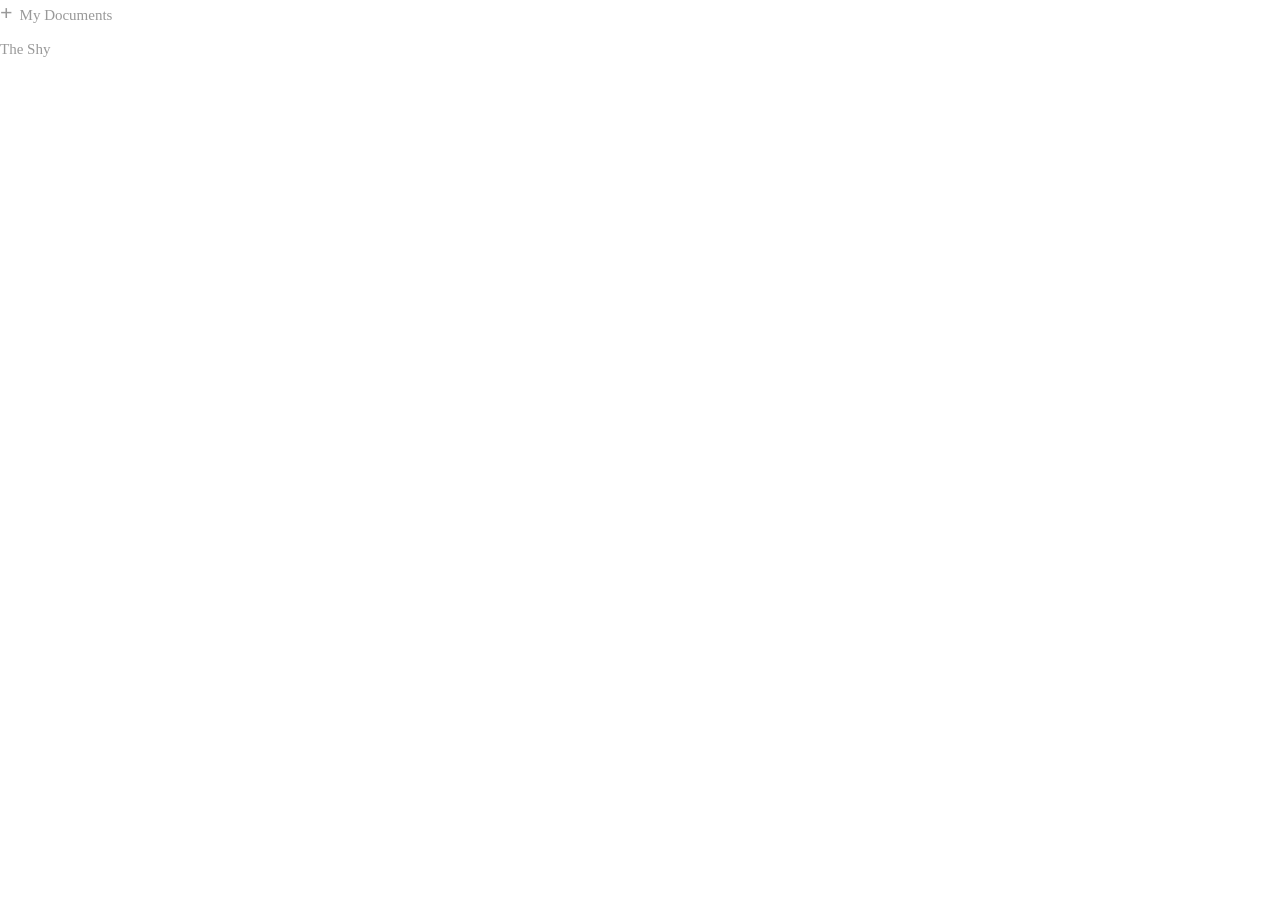
==== index.html @ bd91401d "rename tree.html to index.html" ====
<!DOCTYPE html>
<html lang="en">

<head>
    <meta charset="UTF-8">
    <meta name="viewport" content="width=device-width, initial-scale=1.0">
    <meta http-equiv="X-UA-Compatible" content="ie=edge">
    <link href="./tree.css" rel="stylesheet" type="text/css" />
    <title>tree</title>
</head>

<body>
    <div id='tree'></div>
</body>
<script src="./util.js"></script>
<script src="./tree.js"></script>
<script>
    var json = [{
            'id': 1,
            'name': 'My Documents',
            'pid': 0
        },
        {
            'id': 15,
            'name': 'The Shy',
            'pid': 0
        },
        {
            'id': 2,
            'name': 'photos ',
            'pid': 1
        },
        {
            'id': 3,
            'name': 'Friend',
            'pid': 2
        },
        {
            'id': 4,
            'name': 'Wife',
            'pid': 2
        },
        {
            'id': 5,
            'name': 'Company',
            'pid': 2
        },
        {
            'id': 6,
            'name': 'Program Files',
            'pid': 1
        },
        {
            'id': 8,
            'name': 'Java ',
            'pid': 6
        },
    ]
    var treeJson = normalizeTree(json)
    var dom = document.querySelector('#tree')
    initTree(dom, treeJson)
</script>

</html>
---- tree.css ----
* {
  margin: 0;
  padding: 0;
  box-sizing: border-box;
}

.tree-line {
  font-size: 15px;
  color: #999;
  margin-bottom: 15px;
}

.tree-line .tree-content {
  margin-bottom: 10px;
}

.tree-line>.tree-line {
  margin-left: 20px;
  display: none;
}

.tree-line.expand>.tree-line {
  display: block;
}

.tree-content .icon {
  font-size: 22px;
  color: #999;
  font-weight: 700;
  cursor: pointer;
  margin-right: 7px;
}

.tree-line.expand>.tree-content>.icon-expand {
  display: none;
}

.tree-line:not(.expand)>.tree-content>.icon-shrink {
  display: none;
}

.tree-line.leaf .icon{
  display: none;
}
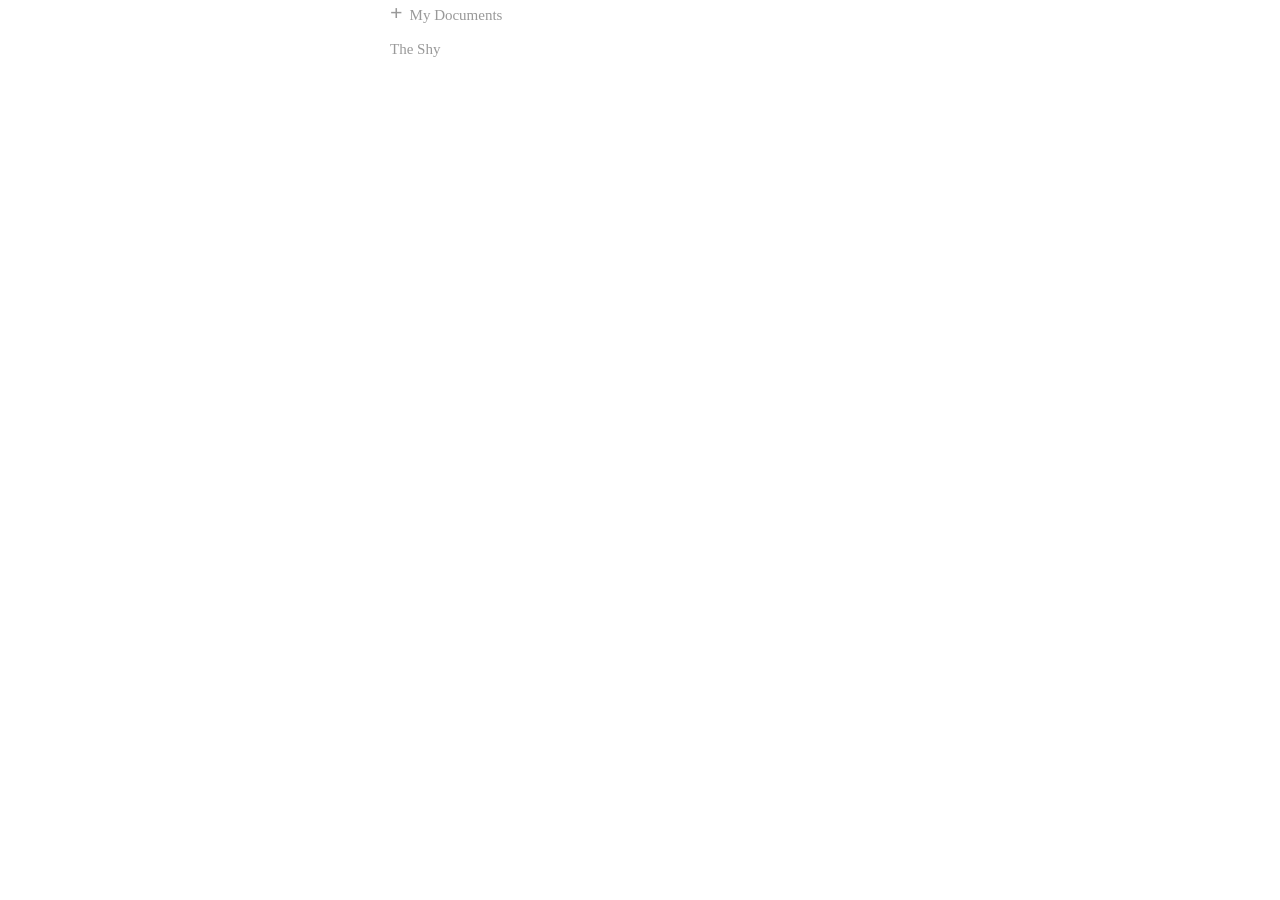
==== commit ba3106d7: "优化点击事件" ====
--- a/index.html
+++ b/index.html
@@ -5,12 +5,15 @@
     <meta charset="UTF-8">
     <meta name="viewport" content="width=device-width, initial-scale=1.0">
     <meta http-equiv="X-UA-Compatible" content="ie=edge">
+    <link href="./style.css" rel="stylesheet" type="text/css" />
     <link href="./tree.css" rel="stylesheet" type="text/css" />
     <title>tree</title>
 </head>
 
 <body>
-    <div id='tree'></div>
+    <div class="tree-wrap">
+        <div id='tree'></div>
+    </div>
 </body>
 <script src="./util.js"></script>
 <script src="./tree.js"></script>
@@ -34,6 +37,21 @@
             'id': 3,
             'name': 'Friend',
             'pid': 2
+        },
+        {
+            'id': 9,
+            'name': 'Friend friend',
+            'pid': 3
+        },
+        {
+            'id': 10,
+            'name': 'Friend friend friend',
+            'pid': 9
+        },
+        {
+            'id': 11,
+            'name': 'Friend friend friend friend',
+            'pid': 10
         },
         {
             'id': 4,
--- a/style.css
+++ b/style.css
@@ -0,0 +1,10 @@
+* {
+  margin: 0;
+  padding: 0;
+  box-sizing: border-box;
+}
+
+.tree-wrap {
+  width: 500px;
+  margin: auto;
+}
--- a/tree.css
+++ b/tree.css
@@ -1,9 +1,3 @@
-* {
-  margin: 0;
-  padding: 0;
-  box-sizing: border-box;
-}
-
 .tree-line {
   font-size: 15px;
   color: #999;
@@ -12,10 +6,11 @@
 
 .tree-line .tree-content {
   margin-bottom: 10px;
+  white-space: nowrap;
 }
 
 .tree-line>.tree-line {
-  margin-left: 20px;
+  margin-left: 35px;
   display: none;
 }
 
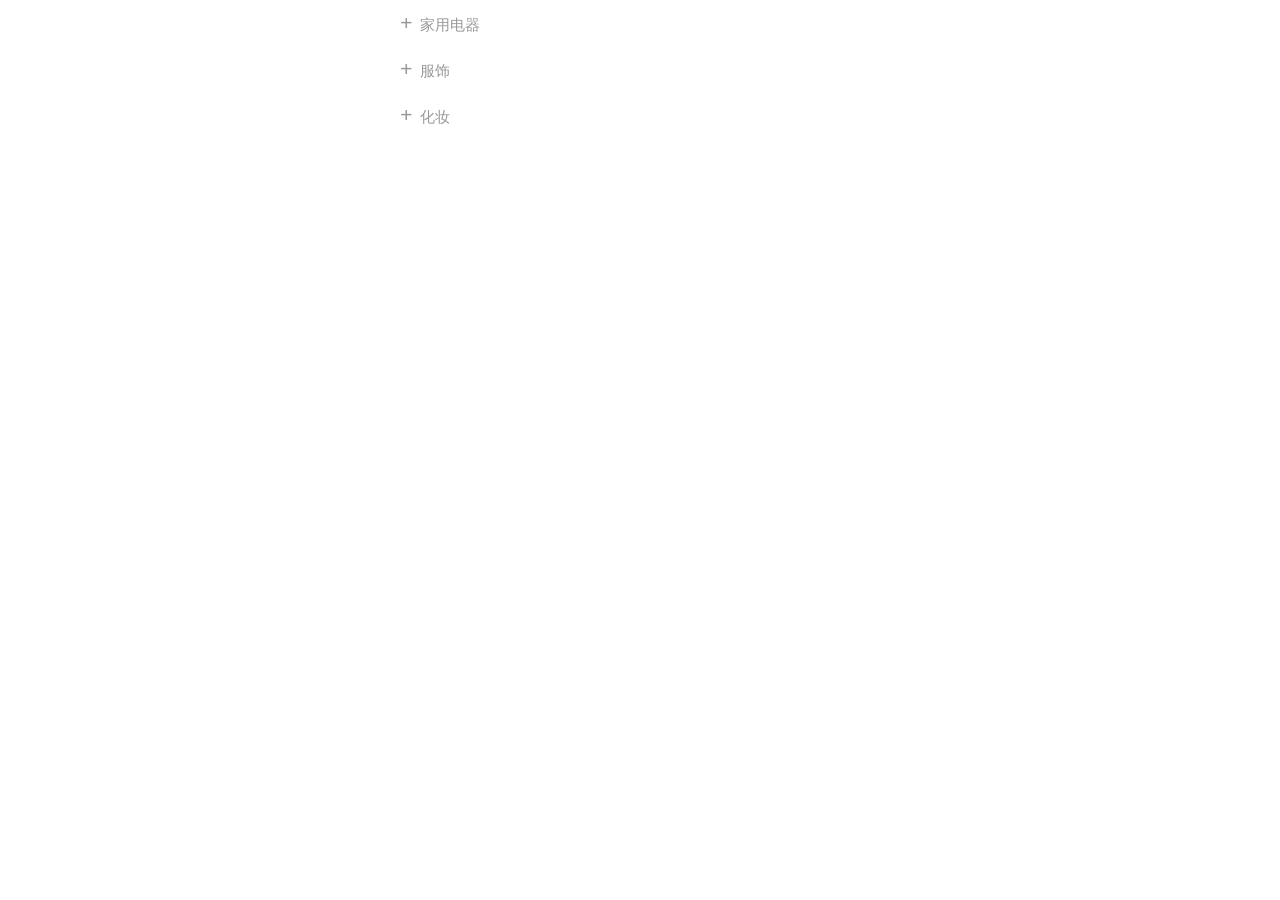
==== commit 07cd544b: "示例json" ====
--- a/index.html
+++ b/index.html
@@ -18,62 +18,7 @@
 <script src="./util.js"></script>
 <script src="./tree.js"></script>
 <script>
-    var json = [{
-            'id': 1,
-            'name': 'My Documents',
-            'pid': 0
-        },
-        {
-            'id': 15,
-            'name': 'The Shy',
-            'pid': 0
-        },
-        {
-            'id': 2,
-            'name': 'photos ',
-            'pid': 1
-        },
-        {
-            'id': 3,
-            'name': 'Friend',
-            'pid': 2
-        },
-        {
-            'id': 9,
-            'name': 'Friend friend',
-            'pid': 3
-        },
-        {
-            'id': 10,
-            'name': 'Friend friend friend',
-            'pid': 9
-        },
-        {
-            'id': 11,
-            'name': 'Friend friend friend friend',
-            'pid': 10
-        },
-        {
-            'id': 4,
-            'name': 'Wife',
-            'pid': 2
-        },
-        {
-            'id': 5,
-            'name': 'Company',
-            'pid': 2
-        },
-        {
-            'id': 6,
-            'name': 'Program Files',
-            'pid': 1
-        },
-        {
-            'id': 8,
-            'name': 'Java ',
-            'pid': 6
-        },
-    ]
+    var json = [{"id":"4","pid":"1","name":"大家电"},  {"id":"5","pid":"1","name":"生活电器"},  {"id":"1","pid":"0","name":"家用电器"},  {"id":"2","pid":"0","name":"服饰"},  {"id":"3","pid":"0","name":"化妆"},  {"id":"7","pid":"4","name":"空调"}, {"id":"8","pid":"4","name":"冰箱"},  {"id":"9","pid":"4","name":"洗衣机"},  {"id":"10","pid":"4","name":"热水器"},  {"id":"11","pid":"3","name":"面部护理"},  {"id":"12","pid":"3","name":"口腔护理"},  {"id":"13","pid":"2","name":"男装"},  {"id":"14","pid":"2","name":"女装"},  {"id":"15","pid":"7","name":"海尔空调"},  {"id":"16","pid":"7","name":"美的空调"}, {"id":"19","pid":"5","name":"加湿器"},  {"id":"20","pid":"5","name":"电熨斗"}   ]
     var treeJson = normalizeTree(json)
     var dom = document.querySelector('#tree')
     initTree(dom, treeJson)
--- a/tree.css
+++ b/tree.css
@@ -1,11 +1,10 @@
 .tree-line {
   font-size: 15px;
   color: #999;
-  margin-bottom: 15px;
 }
 
 .tree-line .tree-content {
-  margin-bottom: 10px;
+	padding: 10px;
   white-space: nowrap;
 }
 
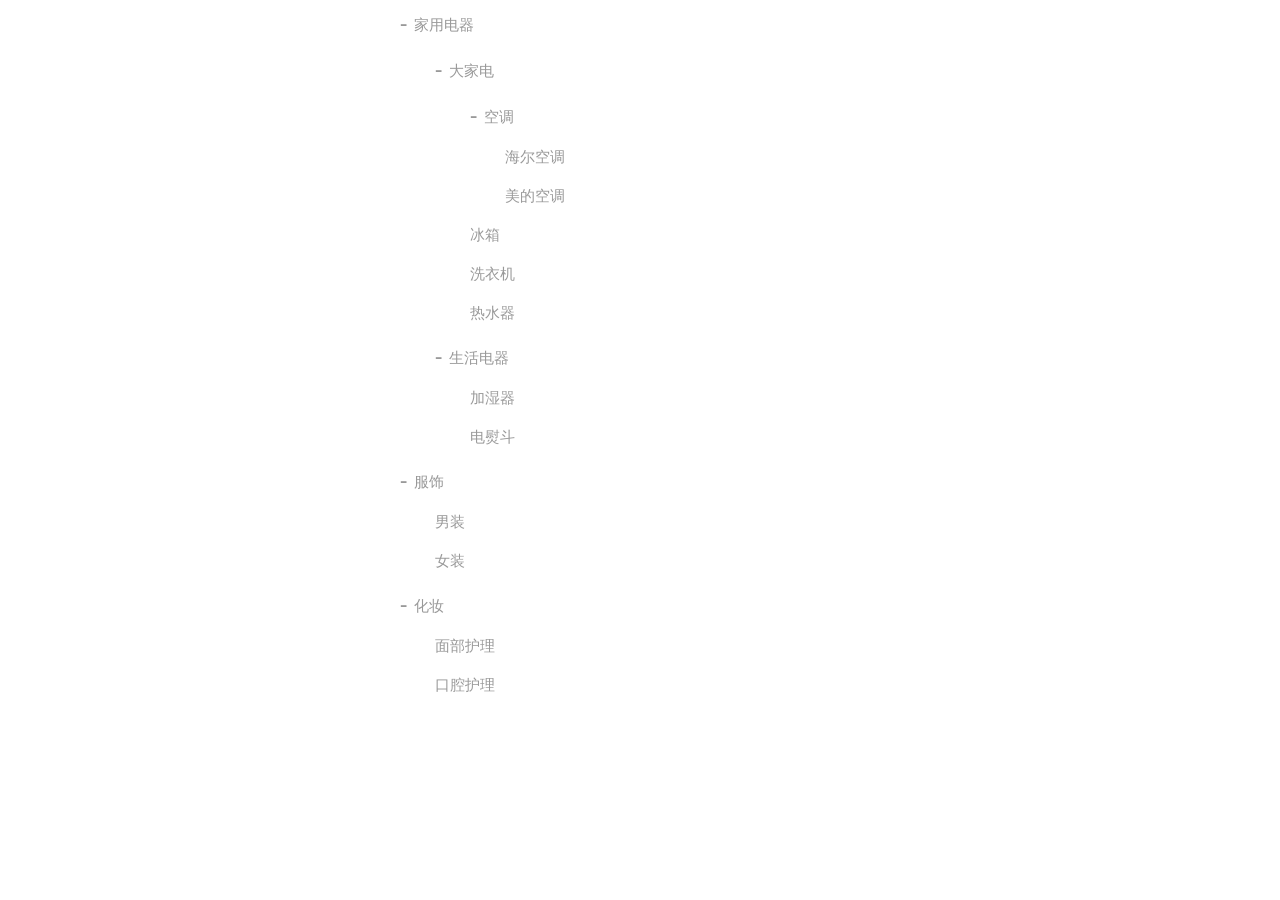
==== commit db9f01f3: "代码结构调整" ====
--- a/index.html
+++ b/index.html
@@ -1,27 +1,100 @@
 <!DOCTYPE html>
 <html lang="en">
 
-<head>
-    <meta charset="UTF-8">
-    <meta name="viewport" content="width=device-width, initial-scale=1.0">
-    <meta http-equiv="X-UA-Compatible" content="ie=edge">
-    <link href="./style.css" rel="stylesheet" type="text/css" />
-    <link href="./tree.css" rel="stylesheet" type="text/css" />
-    <title>tree</title>
-</head>
+	<head>
+		<meta charset="UTF-8">
+		<meta name="viewport" content="width=device-width, initial-scale=1.0">
+		<meta http-equiv="X-UA-Compatible" content="ie=edge">
+		<link href="./css/style.css" rel="stylesheet" type="text/css" />
+		<link href="./css/tree.css" rel="stylesheet" type="text/css" />
+		<title>tree</title>
+	</head>
 
-<body>
-    <div class="tree-wrap">
-        <div id='tree'></div>
-    </div>
-</body>
-<script src="./util.js"></script>
-<script src="./tree.js"></script>
-<script>
-    var json = [{"id":"4","pid":"1","name":"大家电"},  {"id":"5","pid":"1","name":"生活电器"},  {"id":"1","pid":"0","name":"家用电器"},  {"id":"2","pid":"0","name":"服饰"},  {"id":"3","pid":"0","name":"化妆"},  {"id":"7","pid":"4","name":"空调"}, {"id":"8","pid":"4","name":"冰箱"},  {"id":"9","pid":"4","name":"洗衣机"},  {"id":"10","pid":"4","name":"热水器"},  {"id":"11","pid":"3","name":"面部护理"},  {"id":"12","pid":"3","name":"口腔护理"},  {"id":"13","pid":"2","name":"男装"},  {"id":"14","pid":"2","name":"女装"},  {"id":"15","pid":"7","name":"海尔空调"},  {"id":"16","pid":"7","name":"美的空调"}, {"id":"19","pid":"5","name":"加湿器"},  {"id":"20","pid":"5","name":"电熨斗"}   ]
-    var treeJson = normalizeTree(json)
-    var dom = document.querySelector('#tree')
-    initTree(dom, treeJson)
-</script>
+	<body>
+		<div class="tree-wrap">
+			<div id='tree'></div>
+		</div>
+	</body>
+	<script src="./js/util.js"></script>
+	<script src="./js/tree.js"></script>
+	<script>
+		var json = [{
+			"id": "4",
+			"pid": "1",
+			"name": "大家电"
+		}, {
+			"id": "5",
+			"pid": "1",
+			"name": "生活电器"
+		}, {
+			"id": "1",
+			"pid": "0",
+			"name": "家用电器"
+		}, {
+			"id": "2",
+			"pid": "0",
+			"name": "服饰"
+		}, {
+			"id": "3",
+			"pid": "0",
+			"name": "化妆"
+		}, {
+			"id": "7",
+			"pid": "4",
+			"name": "空调"
+		}, {
+			"id": "8",
+			"pid": "4",
+			"name": "冰箱"
+		}, {
+			"id": "9",
+			"pid": "4",
+			"name": "洗衣机"
+		}, {
+			"id": "10",
+			"pid": "4",
+			"name": "热水器"
+		}, {
+			"id": "11",
+			"pid": "3",
+			"name": "面部护理"
+		}, {
+			"id": "12",
+			"pid": "3",
+			"name": "口腔护理"
+		}, {
+			"id": "13",
+			"pid": "2",
+			"name": "男装"
+		}, {
+			"id": "14",
+			"pid": "2",
+			"name": "女装"
+		}, {
+			"id": "15",
+			"pid": "7",
+			"name": "海尔空调"
+		}, {
+			"id": "16",
+			"pid": "7",
+			"name": "美的空调"
+		}, {
+			"id": "19",
+			"pid": "5",
+			"name": "加湿器"
+		}, {
+			"id": "20",
+			"pid": "5",
+			"name": "电熨斗"
+		}]
+		var treeJson = initTreeJson(json)
+		var tree = new EasyTree(
+			document.querySelector('#tree'),
+			treeJson, {
+				defaultExpandAll: true
+			}
+		)
+		tree.init()
+	</script>
 
 </html>
--- a/css/style.css
+++ b/css/style.css
@@ -0,0 +1,10 @@
+* {
+  margin: 0;
+  padding: 0;
+  box-sizing: border-box;
+}
+
+.tree-wrap {
+  width: 500px;
+  margin: auto;
+}
--- a/css/tree.css
+++ b/css/tree.css
@@ -0,0 +1,38 @@
+.tree-line {
+  font-size: 15px;
+  color: #999;
+}
+
+.tree-line .tree-content {
+	padding: 10px;
+  white-space: nowrap;
+}
+
+.tree-line>.tree-line {
+  margin-left: 35px;
+  display: none;
+}
+
+.tree-line.expand>.tree-line {
+  display: block;
+}
+
+.tree-content .icon {
+  font-size: 22px;
+  color: #999;
+  font-weight: 700;
+  cursor: pointer;
+  margin-right: 7px;
+}
+
+.tree-line.expand>.tree-content>.icon-expand {
+  display: none;
+}
+
+.tree-line:not(.expand)>.tree-content>.icon-shrink {
+  display: none;
+}
+
+.tree-line.leaf .icon{
+  display: none;
+}
